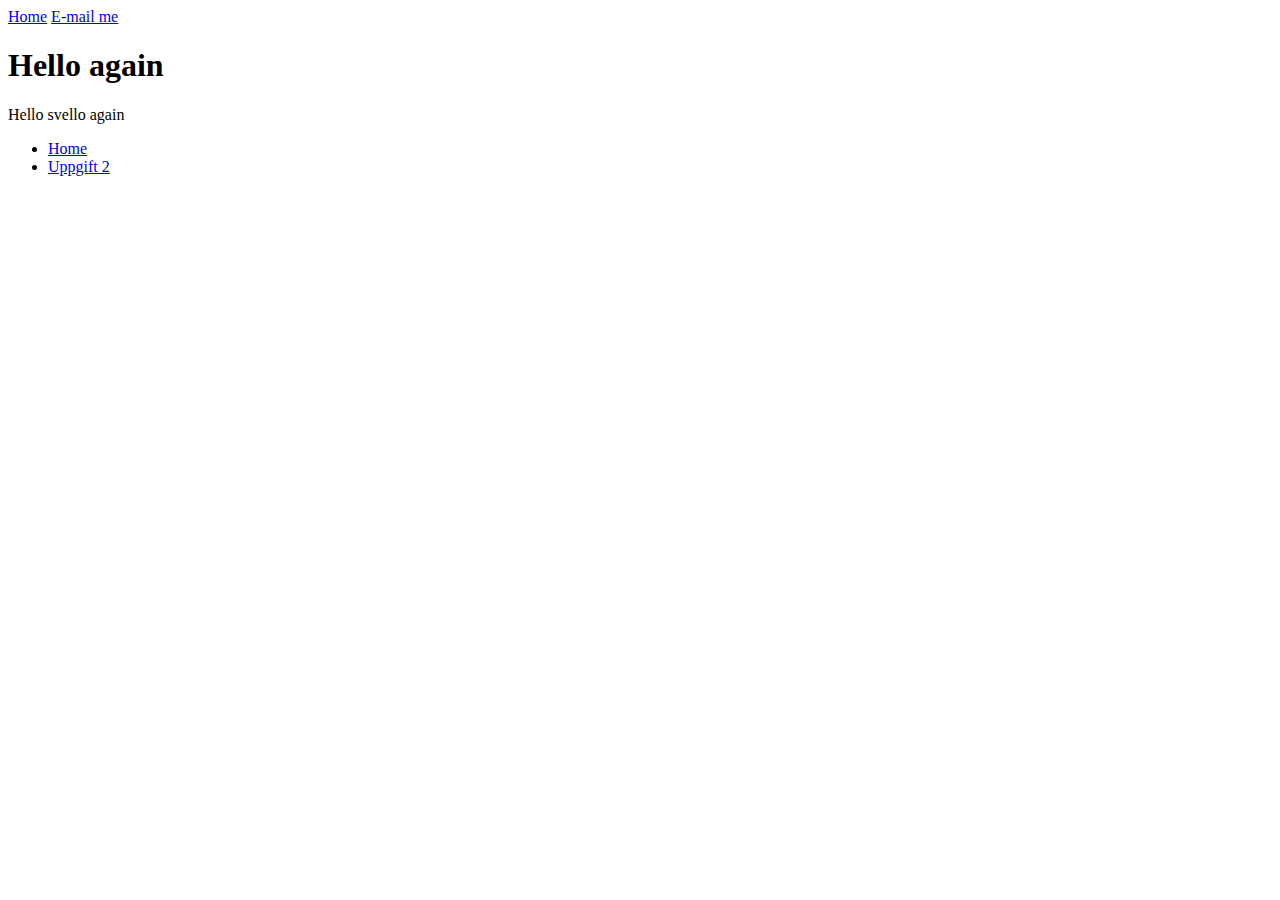
==== about.html @ 6a33db0c "first commit" ====
<!DOCTYPE html>
<html lang="en">
<head>
    <meta charset="UTF-8">
    <meta name="viewport" content="width=device-width, initial-scale=1.0">
    <title>Newsite</title>
</head>
<body>
    <main>
    <a href="index.html">Home</a>
    <a href="mailto:nick.ledin@hotmail.com">E-mail me</a>
    <h1>Hello again</h1>
    <p>Hello svello again</p>
</main>
<footer>
    <ul>
        <li><a href="index.html">Home</a></li>
        <li><a href="uppgift2.html">Uppgift 2</a></li>
    </ul>
</footer>
</body>
</html>
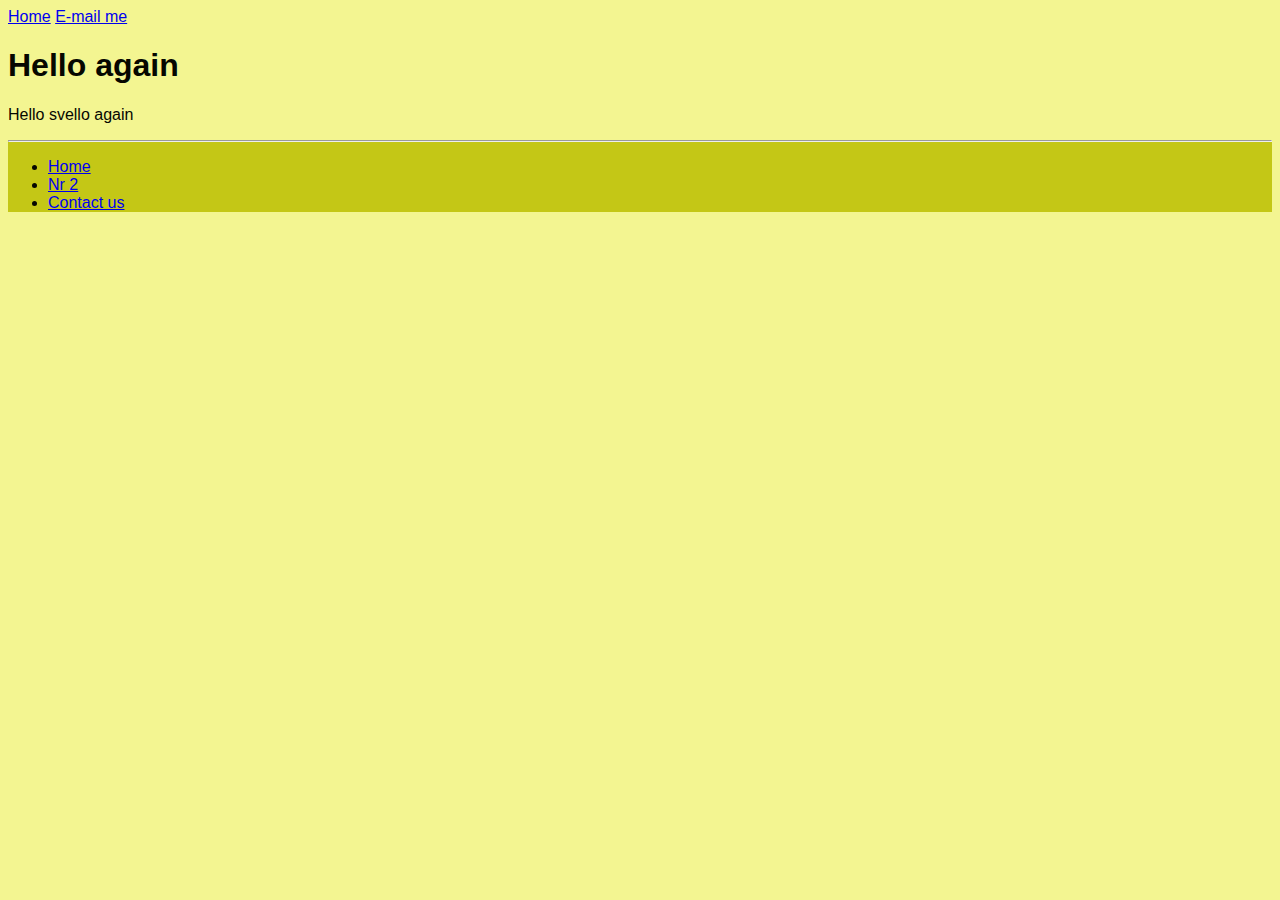
==== commit ae573034: "Somestuff" ====
--- a/about.html
+++ b/about.html
@@ -4,19 +4,22 @@
     <meta charset="UTF-8">
     <meta name="viewport" content="width=device-width, initial-scale=1.0">
     <title>Newsite</title>
+    <link rel="stylesheet" href="stylesheet.css">
 </head>
-<body>
+<body class="mainbody">
     <main>
     <a href="index.html">Home</a>
     <a href="mailto:nick.ledin@hotmail.com">E-mail me</a>
     <h1>Hello again</h1>
     <p>Hello svello again</p>
 </main>
-<footer>
-    <ul>
-        <li><a href="index.html">Home</a></li>
-        <li><a href="uppgift2.html">Uppgift 2</a></li>
-    </ul>
+<footer class="thefooter">
+    <hr>
+        <ul>
+            <li><a href="index.html">Home</a></li>
+            <li><a href="uppgift2.html">Nr 2</a></li>
+            <li><a href="ContactUs.html">Contact us</a></li>
+        </ul>
 </footer>
 </body>
 </html>--- a/stylesheet.css
+++ b/stylesheet.css
@@ -0,0 +1,9 @@
+.mainbody {
+    background-color: #f3f591;
+    color: rgb(6, 7, 0);
+    font-family: 'Lucida Sans', 'Lucida Sans Regular', 'Lucida Grande', 'Lucida Sans Unicode', Geneva, Verdana, sans-serif
+}
+.thefooter {
+    background-color: rgb(196, 199, 22);
+    
+}